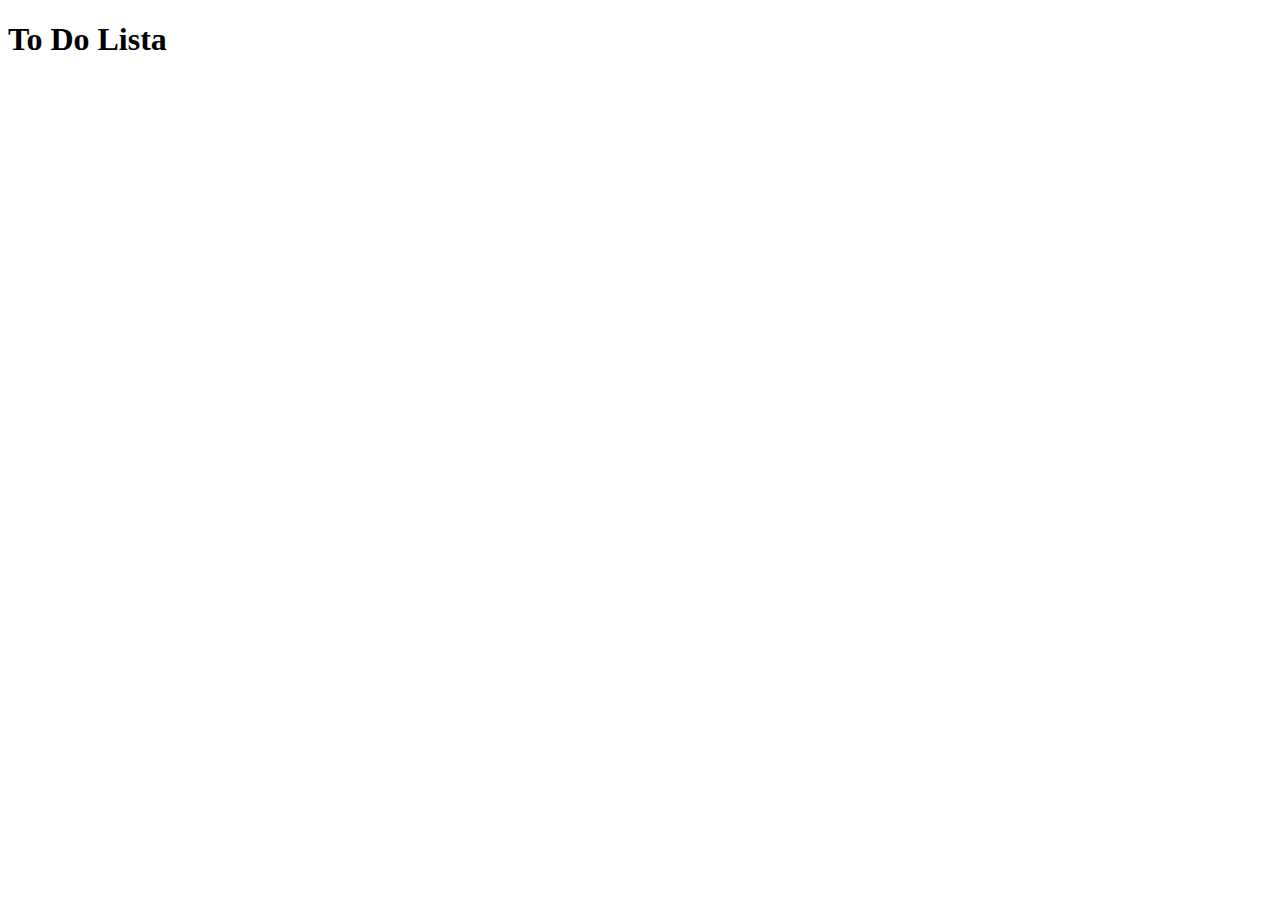
==== Projekti1/index.html @ 91dc0c15 "muutokset" ====
<!DOCTYPE html>
<html lang="en">
<head>
    <meta charset="UTF-8">
    <meta name="viewport" content="width=device-width, initial-scale=1.0">
    <link rel="stylesheet" href="styles.css">
    <title>To Do Lista</title>
</head>
<body>
    <h1>To Do Lista</h1>
    
</body>
</html>
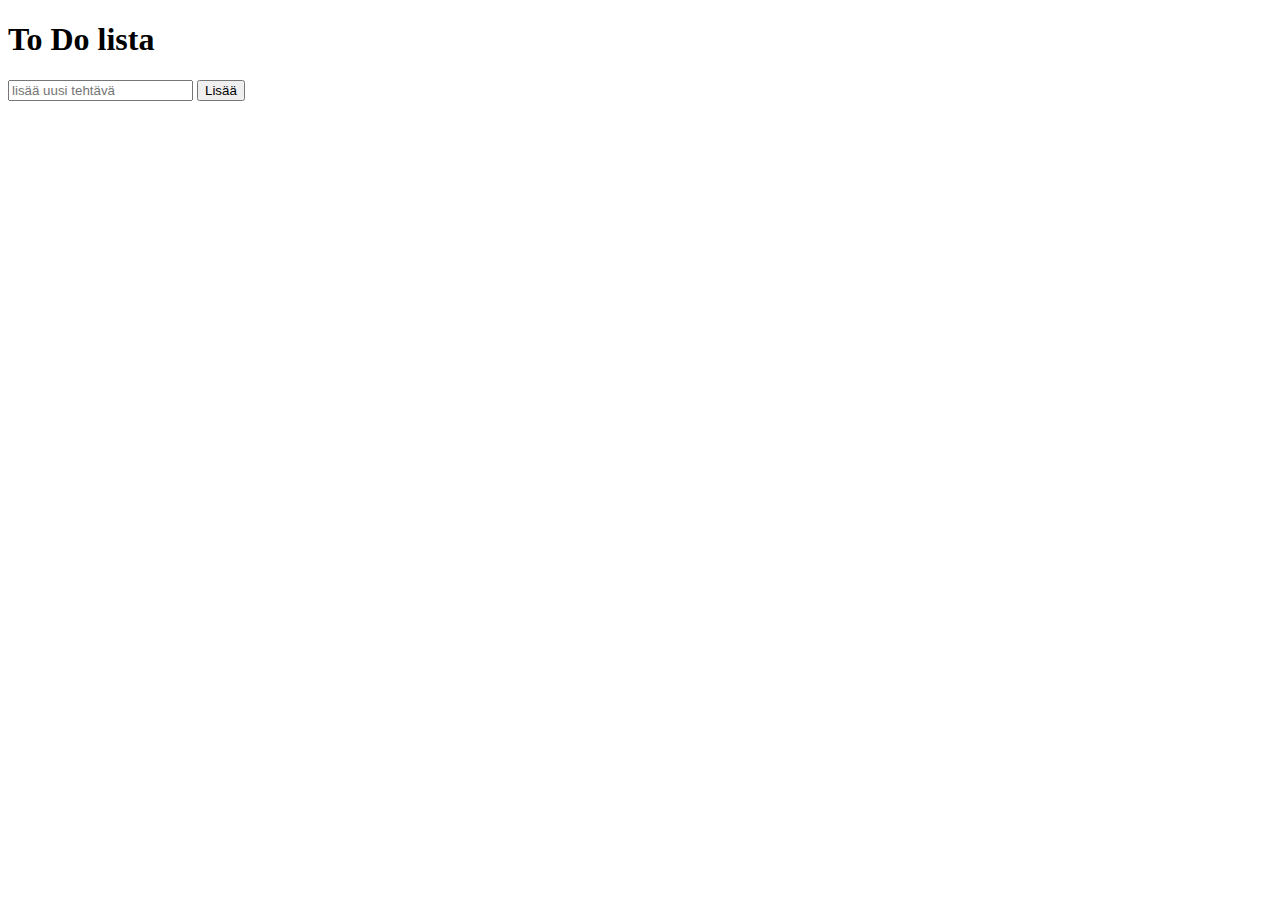
==== commit 9c988372: "vaikeaa" ====
--- a/Projekti1/index.html
+++ b/Projekti1/index.html
@@ -1,13 +1,34 @@
 <!DOCTYPE html>
-<html lang="en">
+<html lang="fi">
 <head>
-    <meta charset="UTF-8">
-    <meta name="viewport" content="width=device-width, initial-scale=1.0">
-    <link rel="stylesheet" href="styles.css">
-    <title>To Do Lista</title>
+  <meta charset="UTF-8">
+  <link rel="stylesheet" href="styles.css">
+  <title>Projekti 1</title>
+  <style>
+  </style>
 </head>
 <body>
-    <h1>To Do Lista</h1>
-    
+  <h1>To Do lista</h1>
+  <input type="text" id="new-task" placeholder="lisää uusi tehtävä">
+  <button onclick="addTask()">Lisää</button>
+  <ul id="task-list"></ul>
+  <script>
+   function addTask() {
+      var taskInput = document.getElementById('new-task');
+      var taskText = taskInput.value;
+      if (taskText === '') return;
+
+      var listItem = document.createElement('li');
+      listItem.innerText = taskText;
+      listItem.onclick = function() {
+        this.remove();
+      };
+
+      var taskList = document.getElementById('task-list');
+      taskList.appendChild(listItem);
+
+      taskInput.value = '';
+    }
+  </script>
 </body>
-</html>+</html>
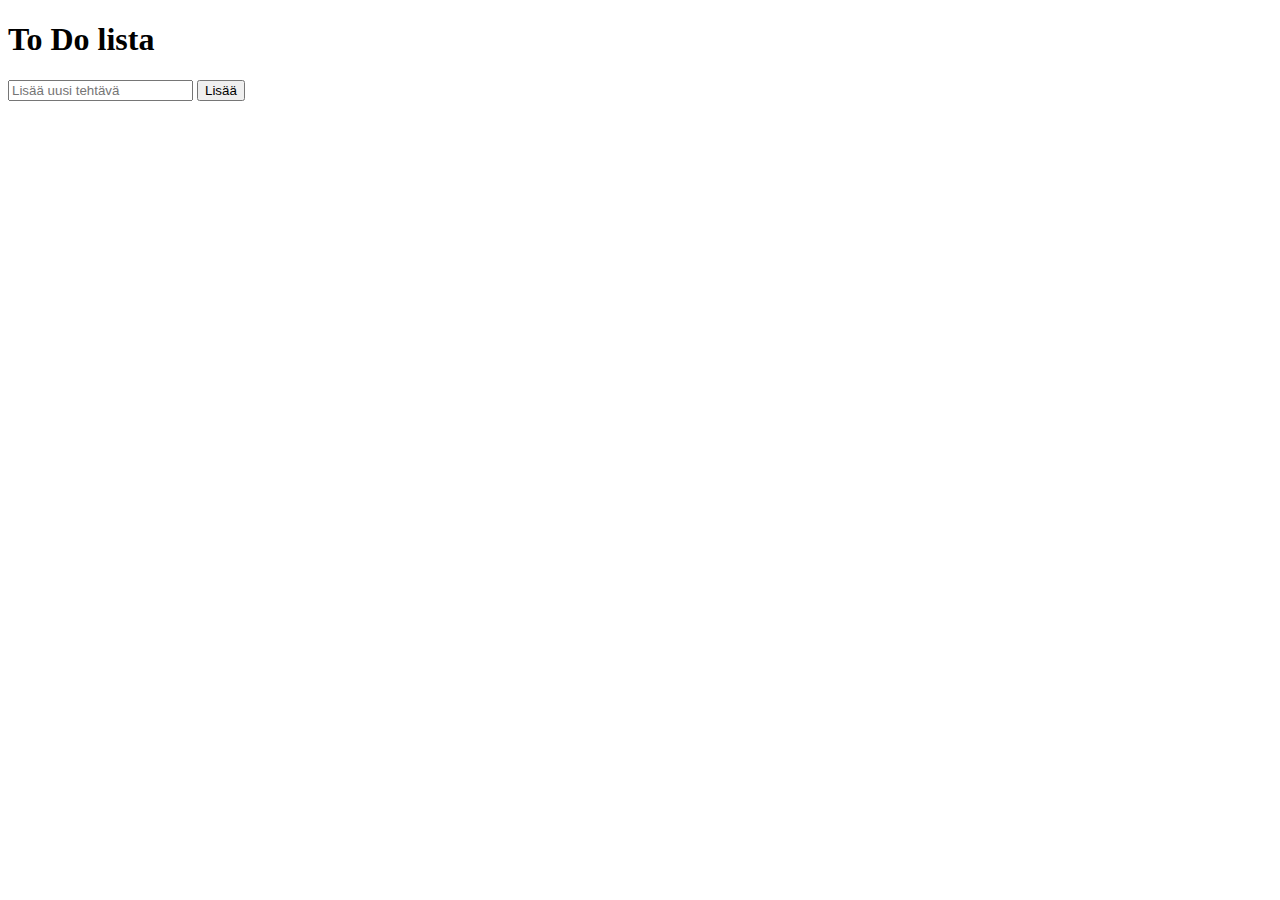
==== commit d12a28bf: "kirjoitusvirhe" ====
--- a/Projekti1/index.html
+++ b/Projekti1/index.html
@@ -9,7 +9,7 @@
 </head>
 <body>
   <h1>To Do lista</h1>
-  <input type="text" id="new-task" placeholder="lisää uusi tehtävä">
+  <input type="text" id="new-task" placeholder="Lisää uusi tehtävä">
   <button onclick="addTask()">Lisää</button>
   <ul id="task-list"></ul>
   <script>
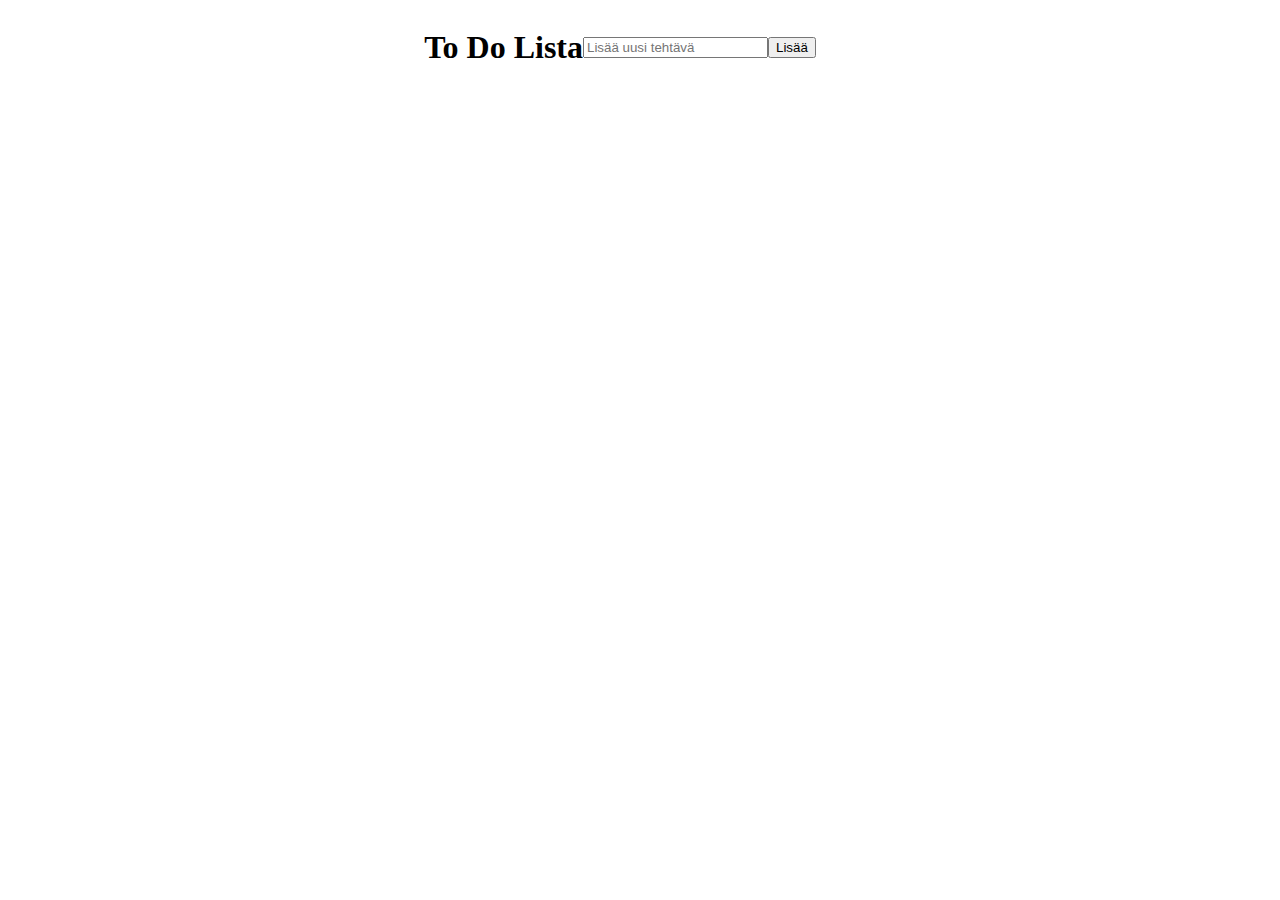
==== commit 063c97ed: "muutosta" ====
--- a/Projekti1/index.html
+++ b/Projekti1/index.html
@@ -8,7 +8,7 @@
   </style>
 </head>
 <body>
-  <h1>To Do lista</h1>
+  <h1>To Do Lista</h1>
   <input type="text" id="new-task" placeholder="Lisää uusi tehtävä">
   <button onclick="addTask()">Lisää</button>
   <ul id="task-list"></ul>
--- a/Projekti1/styles.css
+++ b/Projekti1/styles.css
@@ -0,0 +1,5 @@
+body{
+    display: flex;
+    align-items: center;
+    justify-content: center;
+}
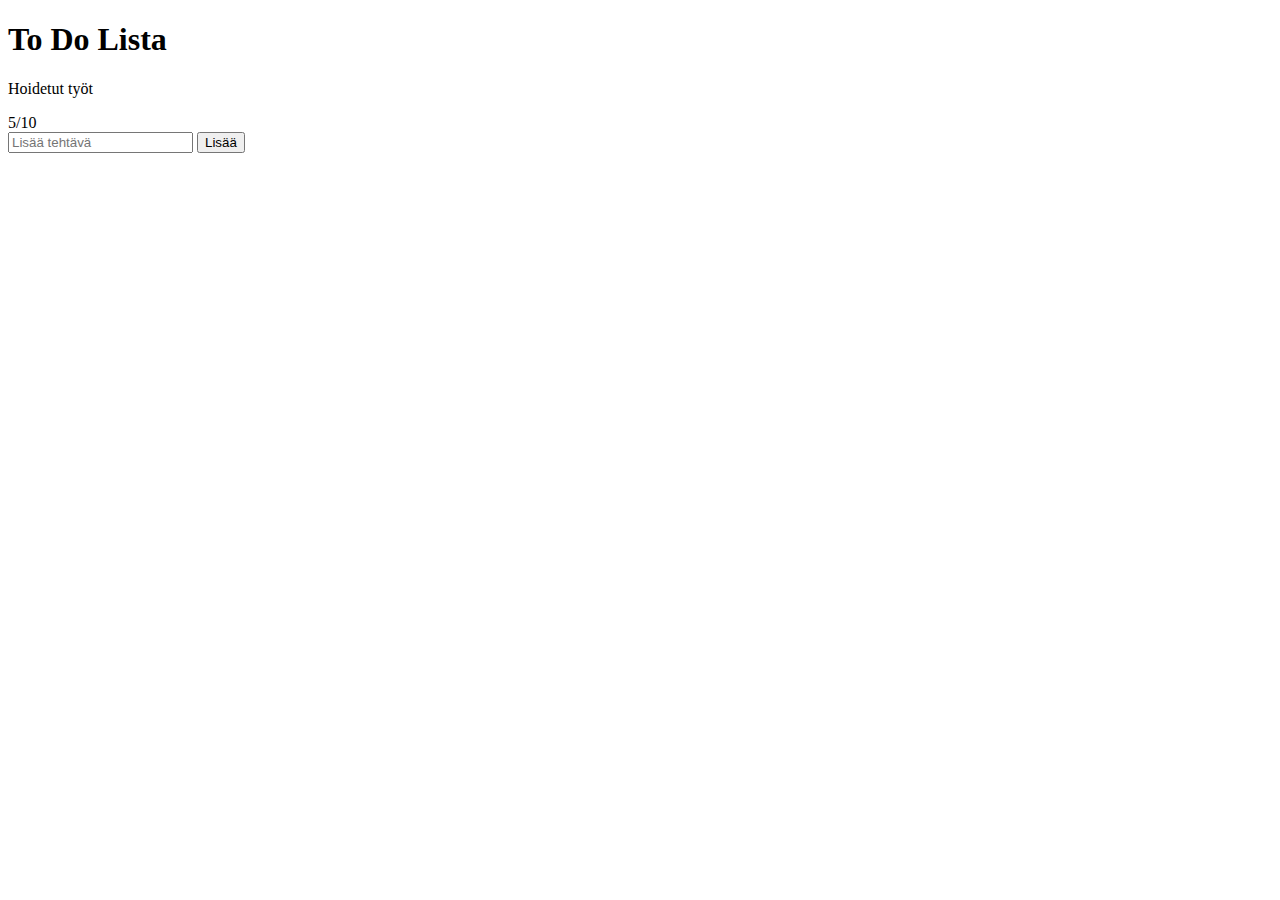
==== commit a1656d88: "muokkaamista" ====
--- a/Projekti1/index.html
+++ b/Projekti1/index.html
@@ -8,10 +8,24 @@
   </style>
 </head>
 <body>
-  <h1>To Do Lista</h1>
-  <input type="text" id="new-task" placeholder="Lisää uusi tehtävä">
-  <button onclick="addTask()">Lisää</button>
-  <ul id="task-list"></ul>
+    <div class="container">
+        <div class="stats-container">
+            <div class="details">
+                <h1>To Do Lista</h1>
+                <p>Hoidetut työt</p>
+                <div id="Suoritettu"></div>
+                <div id="Suoritus"></div>
+            </div>
+            <div class="stats-numbers">
+                <div id="numbers">5/10</div>
+            </div>
+        </div>
+    </div>
+    <form action = "">
+        <input type = "text" placeholder="Lisää tehtävä">
+        <button type="submit">Lisää</button>
+
+    </form>
   <script>
    function addTask() {
       var taskInput = document.getElementById('new-task');
--- a/Projekti1/styles.css
+++ b/Projekti1/styles.css
@@ -1,5 +1,4 @@
-body{
-    display: flex;
-    align-items: center;
-    justify-content: center;
+body
+{
+
 }
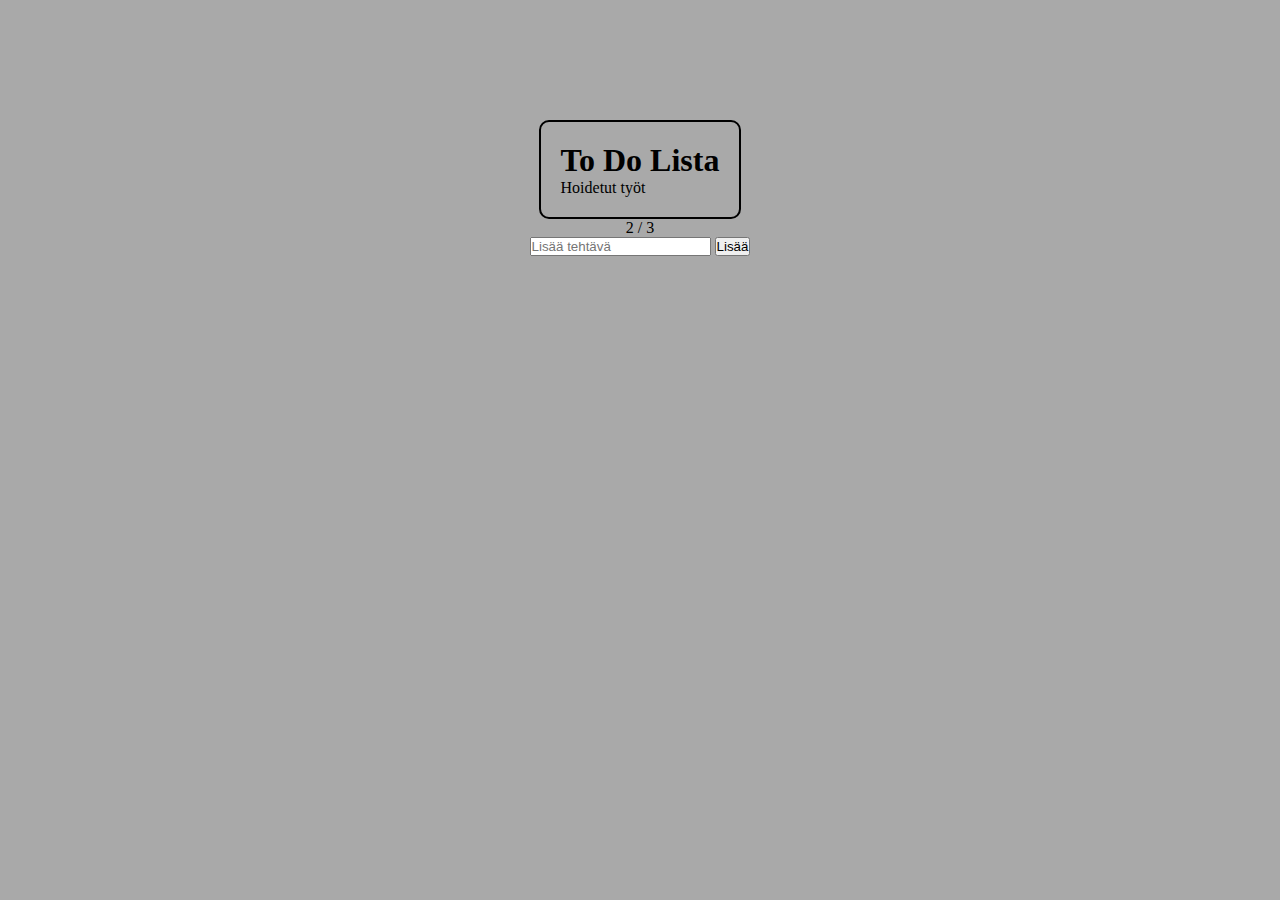
==== commit cf30462d: "muutoksia" ====
--- a/Projekti1/index.html
+++ b/Projekti1/index.html
@@ -14,18 +14,21 @@
                 <h1>To Do Lista</h1>
                 <p>Hoidetut työt</p>
                 <div id="Suoritettu"></div>
-                <div id="Suoritus"></div>
+                  <div id="Suoritus"></div>
             </div>
-            <div class="stats-numbers">
-                <div id="numbers">5/10</div>
-            </div>
-        </div>
+          </div>
+          <div class="stats-numbers">
+                <p id="numbers">2 / 3</p>
+          </div>
+        
+    
+        <form action = "">
+            <input type = "text" placeholder="Lisää tehtävä">
+            <button type="submit">Lisää</button>
+        </form>
+
+        <ul class="task-list"></ul>
     </div>
-    <form action = "">
-        <input type = "text" placeholder="Lisää tehtävä">
-        <button type="submit">Lisää</button>
-
-    </form>
   <script>
    function addTask() {
       var taskInput = document.getElementById('new-task');
--- a/Projekti1/styles.css
+++ b/Projekti1/styles.css
@@ -1,4 +1,26 @@
-body
-{
+*{
+    margin: 0;
+    padding: 0;
+    box-sizing: border-box;
+}
 
+body{
+    background-color: darkgray;
+    color: black;
+    border-color: black;
+    border-radius: 10px;
 }
+
+.container{
+    display: flex;
+    flex-direction: column;
+    align-items: center;
+    justify-content: center;
+    margin-top: 120px;
+}
+.stats-container{
+    padding: 20px;
+    border-radius: 10px;
+    border: 2px solid black;
+    display: flex;
+}
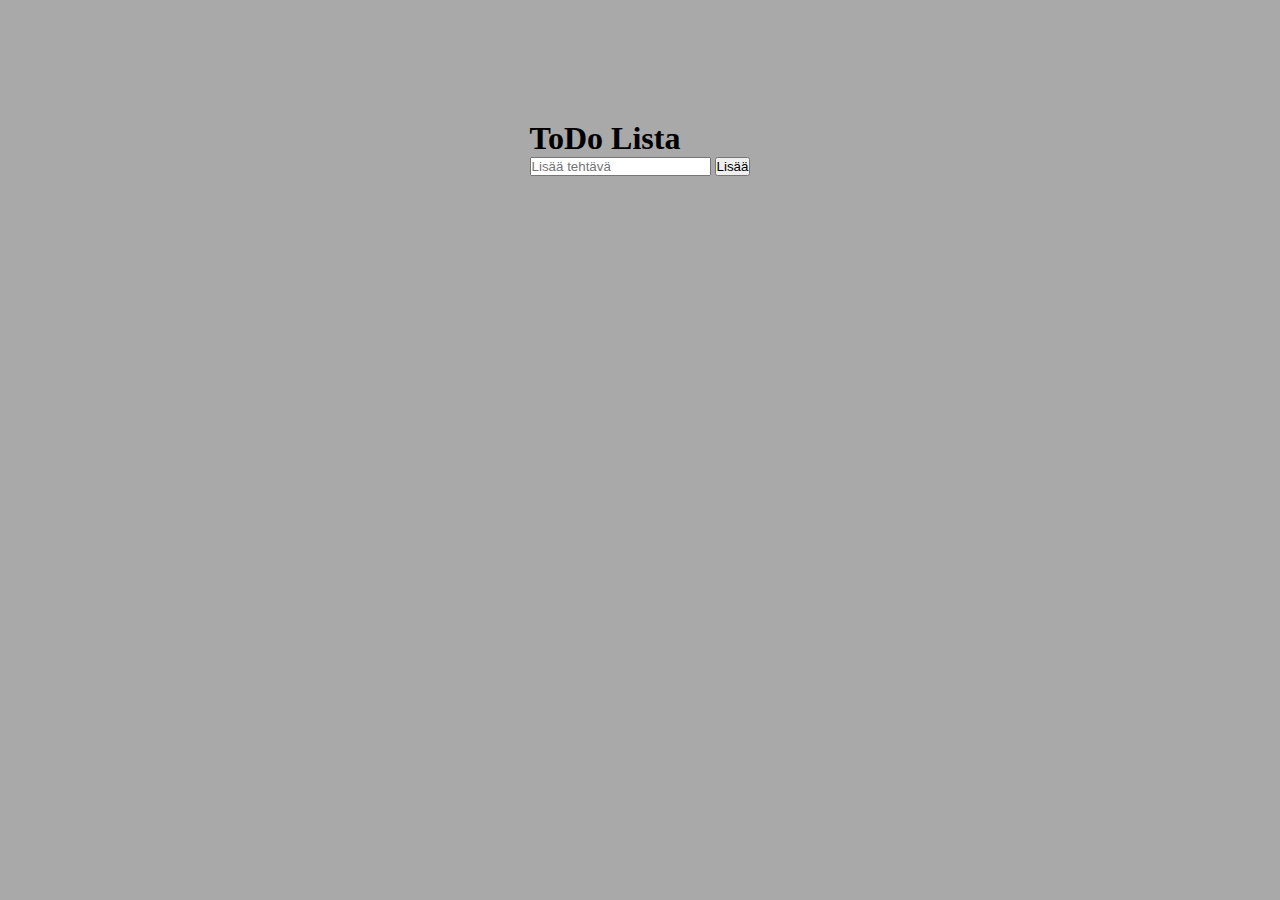
==== commit f9f2745d: "Hinkkausta" ====
--- a/Projekti1/index.html
+++ b/Projekti1/index.html
@@ -4,48 +4,20 @@
   <meta charset="UTF-8">
   <link rel="stylesheet" href="styles.css">
   <title>Projekti 1</title>
-  <style>
-  </style>
 </head>
 <body>
-    <div class="container">
-        <div class="stats-container">
-            <div class="details">
-                <h1>To Do Lista</h1>
-                <p>Hoidetut työt</p>
-                <div id="Suoritettu"></div>
-                  <div id="Suoritus"></div>
-            </div>
-          </div>
-          <div class="stats-numbers">
-                <p id="numbers">2 / 3</p>
-          </div>
-        
-    
-        <form action = "">
-            <input type = "text" placeholder="Lisää tehtävä">
-            <button type="submit">Lisää</button>
-        </form>
-
-        <ul class="task-list"></ul>
+  <div class="container">
+    <div class="stats-container">
+      <div class="details"></div>
+      <h1>ToDo Lista</h1>
+      <form id="task-form">
+        <input type="text" id="new-task" placeholder="Lisää tehtävä">
+        <button type="submit">Lisää</button>
+      </form>
+      <ul id="task-list" class="task-list"></ul>
     </div>
-  <script>
-   function addTask() {
-      var taskInput = document.getElementById('new-task');
-      var taskText = taskInput.value;
-      if (taskText === '') return;
-
-      var listItem = document.createElement('li');
-      listItem.innerText = taskText;
-      listItem.onclick = function() {
-        this.remove();
-      };
-
-      var taskList = document.getElementById('task-list');
-      taskList.appendChild(listItem);
-
-      taskInput.value = '';
-    }
-  </script>
+  </div>
+  <script src="script.js"></script>
 </body>
 </html>
+
--- a/Projekti1/styles.css
+++ b/Projekti1/styles.css
@@ -7,8 +7,6 @@
 body{
     background-color: darkgray;
     color: black;
-    border-color: black;
-    border-radius: 10px;
 }
 
 .container{
@@ -18,9 +16,18 @@
     justify-content: center;
     margin-top: 120px;
 }
-.stats-container{
-    padding: 20px;
-    border-radius: 10px;
-    border: 2px solid black;
+
+.task-list {
+    padding: 10px;
+  }
+  .task-list li {
     display: flex;
-}
+    justify-content: space-between;
+    margin-bottom: 5px;
+    padding-bottom: 5px;
+  }
+  .task-list li.completed {
+    text-decoration: line-through;
+  }
+  
+
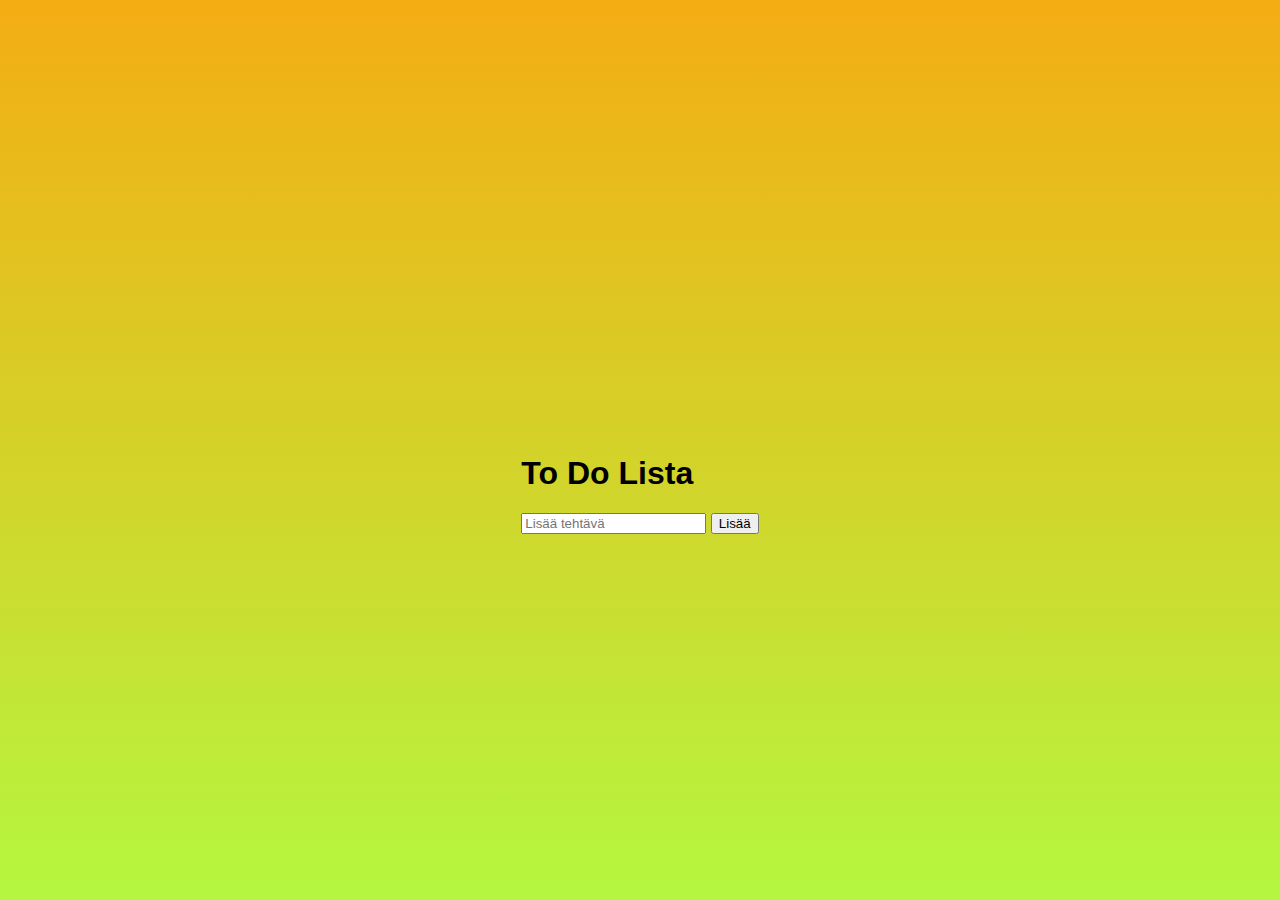
==== commit 921feabb: "Korjaus" ====
--- a/Projekti1/index.html
+++ b/Projekti1/index.html
@@ -9,7 +9,7 @@
   <div class="container">
     <div class="stats-container">
       <div class="details"></div>
-      <h1>ToDo Lista</h1>
+      <h1>To Do Lista</h1>
       <form id="task-form">
         <input type="text" id="new-task" placeholder="Lisää tehtävä">
         <button type="submit">Lisää</button>
--- a/Projekti1/styles.css
+++ b/Projekti1/styles.css
@@ -1,33 +1,40 @@
-*{
+html, body {
+    height: 100%;
     margin: 0;
     padding: 0;
-    box-sizing: border-box;
-}
-
-body{
-    background-color: darkgray;
+  }
+  
+  body {
+    background: linear-gradient(to bottom, rgb(244, 173, 19), rgb(180, 247, 64));
     color: black;
-}
-
-.container{
+    display: flex;
+    justify-content: center;
+    align-items: center;
+    font-family: Arial, sans-serif;
+  }
+  
+  .container {
     display: flex;
     flex-direction: column;
     align-items: center;
     justify-content: center;
     margin-top: 120px;
-}
-
-.task-list {
+  }
+  
+  .task-list {
     padding: 10px;
   }
+  
   .task-list li {
     display: flex;
     justify-content: space-between;
     margin-bottom: 5px;
     padding-bottom: 5px;
   }
+  
   .task-list li.completed {
     text-decoration: line-through;
   }
   
+  
 
